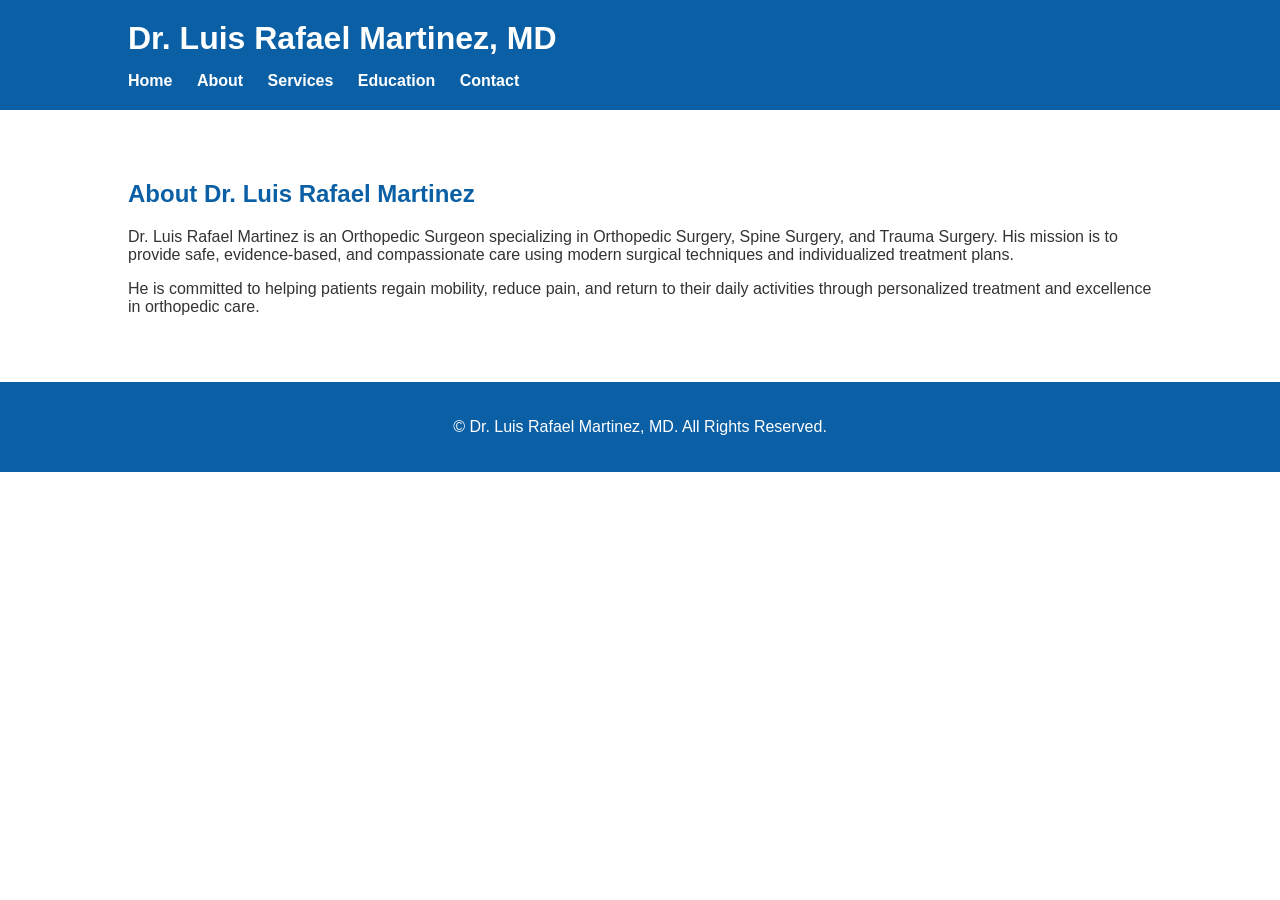
==== about.html @ f9f409f3 "Create About page for Dr. Luis Rafael Martinez This file contains the HTML structure for the About p" ====
<!DOCTYPE html>
<html lang="en">
<head>
    <meta charset="UTF-8">
    <meta name="viewport" content="width=device-width, initial-scale=1.0">
    <title>About | Dr. Luis Rafael Martinez, MD</title>
    <link rel="stylesheet" href="css/style.css">
</head>
<body>

<header>
    <h1>Dr. Luis Rafael Martinez, MD</h1>
    <nav>
        <a href="index.html">Home</a>
        <a href="about.html">About</a>
        <a href="services.html">Services</a>
        <a href="education.html">Education</a>
        <a href="contact.html">Contact</a>
    </nav>
</header>

<section>
    <h2>About Dr. Luis Rafael Martinez</h2>

    <p>
        Dr. Luis Rafael Martinez is an Orthopedic Surgeon specializing in
        Orthopedic Surgery, Spine Surgery, and Trauma Surgery. His mission is
        to provide safe, evidence-based, and compassionate care using modern
        surgical techniques and individualized treatment plans.
    </p>

    <p>
        He is committed to helping patients regain mobility, reduce pain,
        and return to their daily activities through personalized treatment
        and excellence in orthopedic care.
    </p>
</section>

<footer>
    <p>© Dr. Luis Rafael Martinez, MD. All Rights Reserved.</p>
</footer>

</body>
</html>
---- css/style.css ----
body {
    margin: 0;
    font-family: Arial, Helvetica, sans-serif;
    background: #ffffff;
    color: #333;
}

header {
    background: #0b5fa5;
    color: white;
    padding: 20px 10%;
}

header h1 {
    margin: 0;
    font-size: 32px;
}

nav {
    margin-top: 15px;
}

nav a {
    color: white;
    text-decoration: none;
    margin-right: 20px;
    font-weight: bold;
}

.hero {
    background: linear-gradient(rgba(0,0,0,0.4), rgba(0,0,0,0.4)),
    url("../doctor.jpg");
    background-size: cover;
    background-position: center top;
    height: 500px;
    display: flex;
    align-items: center;
    justify-content: center;
    text-align: center;
    color: white;
}

.hero h2 {
    font-size: 45px;
}

.hero p {
    font-size: 22px;
}

section {
    padding: 50px 10%;
}

h2 {
    color: #0b5fa5;
}

footer {
    background: #0b5fa5;
    color: white;
    text-align: center;
    padding: 20px;
}

button {
    background: #c9a227;
    color: white;
    border: none;
    padding: 12px 25px;
    border-radius: 5px;
    cursor: pointer;
}
.btn {
    display: inline-block;
    background: #c9a227;
    color: white;
    text-decoration: none;
    padding: 14px 30px;
    border-radius: 6px;
    font-weight: bold;
    transition: 0.3s;
}

.btn:hover {
    background: #a8841e;
}
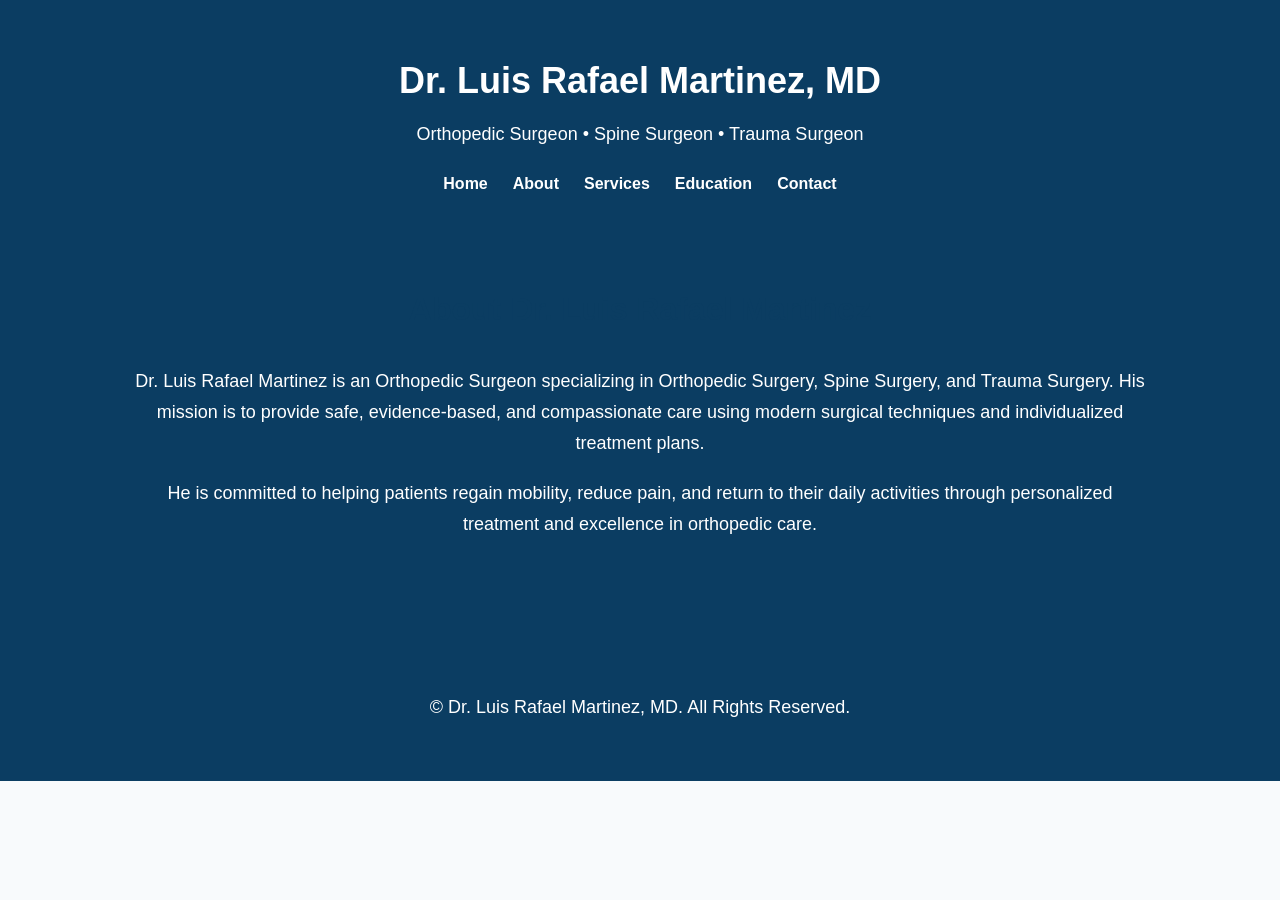
==== commit ea998816: "Enhance about.html with brand section Added a brand section with the doctor's title and specialties." ====
--- a/about.html
+++ b/about.html
@@ -9,7 +9,17 @@
 <body>
 
 <header>
-    <h1>Dr. Luis Rafael Martinez, MD</h1>
+   <header>
+
+<div class="brand">
+
+<h1>Dr. Luis Rafael Martinez, MD</h1>
+
+<p>
+Orthopedic Surgeon • Spine Surgeon • Trauma Surgeon
+</p>
+
+</div>
     <nav>
         <a href="index.html">Home</a>
         <a href="about.html">About</a>
--- a/css/style.css
+++ b/css/style.css
@@ -1,87 +1,352 @@
+* {
+    margin: 0;
+    padding: 0;
+    box-sizing: border-box;
+}
+
 body {
-    margin: 0;
     font-family: Arial, Helvetica, sans-serif;
-    background: #ffffff;
+    line-height: 1.7;
     color: #333;
-}
-
+    background: #f8fafc;
+}
+
+/* Header */
 header {
-    background: #0b5fa5;
-    color: white;
-    padding: 20px 10%;
+    background: #0b3d62;
+    color: white;
+    padding: 25px 8%;
+    text-align: center;
 }
 
 header h1 {
-    margin: 0;
-    font-size: 32px;
-}
-
+    font-size: 36px;
+    margin-bottom: 8px;
+}
+
+header p {
+    font-size: 18px;
+    margin-bottom: 20px;
+}
+
+/* Navigation */
 nav {
-    margin-top: 15px;
+    display: flex;
+    justify-content: center;
+    gap: 25px;
+    flex-wrap: wrap;
 }
 
 nav a {
     color: white;
     text-decoration: none;
-    margin-right: 20px;
     font-weight: bold;
 }
 
+nav a:hover {
+    color: #d4af37;
+}
+
+/* Hero Section */
 .hero {
-    background: linear-gradient(rgba(0,0,0,0.4), rgba(0,0,0,0.4)),
+    min-height: 600px;
+    background:
+    linear-gradient(rgba(0,0,0,0.45), rgba(0,0,0,0.45)),
     url("../doctor.jpg");
+
     background-size: cover;
     background-position: center top;
-    height: 500px;
+
     display: flex;
     align-items: center;
     justify-content: center;
-    text-align: center;
-    color: white;
+
+    text-align: center;
+    color: white;
+    padding: 40px 10%;
+}
+
+.hero-text {
+    max-width: 800px;
 }
 
 .hero h2 {
-    font-size: 45px;
+    font-size: 48px;
+    margin-bottom: 20px;
 }
 
 .hero p {
     font-size: 22px;
-}
-
-section {
-    padding: 50px 10%;
-}
-
-h2 {
-    color: #0b5fa5;
-}
-
-footer {
-    background: #0b5fa5;
-    color: white;
-    text-align: center;
-    padding: 20px;
-}
-
-button {
-    background: #c9a227;
-    color: white;
-    border: none;
-    padding: 12px 25px;
-    border-radius: 5px;
-    cursor: pointer;
-}
+    margin-bottom: 30px;
+}
+
+/* Buttons */
 .btn {
     display: inline-block;
-    background: #c9a227;
-    color: white;
+    background: #d4af37;
+    color: white;
+    padding: 15px 35px;
+    border-radius: 30px;
     text-decoration: none;
-    padding: 14px 30px;
-    border-radius: 6px;
     font-weight: bold;
-    transition: 0.3s;
 }
 
 .btn:hover {
-    background: #a8841e;
-}
+    background: #b8941f;
+}
+
+/* Sections */
+section {
+    max-width: 1100px;
+    margin: auto;
+    padding: 60px 25px;
+}
+
+section h2 {
+    text-align: center;
+    color: #0b3d62;
+    font-size: 32px;
+    margin-bottom: 30px;
+}
+
+/* Cards */
+.card {
+    background: white;
+    padding: 30px;
+    margin: 25px 0;
+    border-radius: 12px;
+    box-shadow: 0 8px 25px rgba(0,0,0,0.08);
+}
+
+.card h3 {
+    color: #0b3d62;
+    margin-bottom: 10px;
+}
+
+/* Lists */
+ul {
+    max-width: 600px;
+    margin: auto;
+    font-size: 18px;
+}
+
+li {
+    margin-bottom: 12px;
+}
+
+/* Footer */
+footer {
+    background: #0b3d62;
+    color: white;
+    text-align: center;
+    padding: 25px;
+    margin-top: 40px;
+}
+
+/* Mobile */
+@media(max-width:768px){
+
+    header h1 {
+        font-size: 28px;
+    }
+
+    .hero h2 {
+        font-size: 34px;
+    }
+
+    .hero p {
+        font-size: 18px;
+    }
+
+}
+.profile {
+    display: flex;
+    align-items: center;
+    gap: 50px;
+}
+
+.profile-image img {
+    width: 300px;
+    height: 300px;
+    object-fit: cover;
+    border-radius: 50%;
+    box-shadow: 0 8px 20px rgba(0,0,0,0.15);
+}
+
+.profile-text {
+    flex: 1;
+}
+
+.profile-text h3 {
+    color: #0b3d62;
+    margin-bottom: 20px;
+}
+
+@media(max-width:768px){
+
+    .profile {
+        flex-direction: column;
+        text-align: center;
+    }
+
+}
+.services-grid {
+    display: grid;
+    grid-template-columns: repeat(2, 1fr);
+    gap: 30px;
+}
+
+.service-card {
+    background: white;
+    padding: 35px;
+    border-radius: 15px;
+    box-shadow: 0 10px 30px rgba(0,0,0,0.08);
+    transition: transform 0.3s ease;
+}
+
+.service-card:hover {
+    transform: translateY(-8px);
+}
+
+.service-card h3 {
+    color: #0b3d62;
+    margin-bottom: 15px;
+}
+
+@media(max-width:768px){
+
+    .services-grid {
+        grid-template-columns: 1fr;
+    }
+
+}
+footer h3 {
+    font-size: 24px;
+    margin-bottom: 15px;
+}
+
+footer p {
+    margin: 8px 0;
+}
+.consultation {
+    background: #0b3d62;
+    color: white;
+    text-align: center;
+    border-radius: 15px;
+    margin: 40px auto;
+}
+
+.consultation h2 {
+    color: white;
+}
+
+.consultation p {
+    font-size: 20px;
+    margin-bottom: 25px;
+}
+.credentials-grid {
+    display: grid;
+    grid-template-columns: repeat(3, 1fr);
+    gap: 25px;
+}
+
+.credential-card {
+    background: white;
+    padding: 30px;
+    border-radius: 12px;
+    text-align: center;
+    box-shadow: 0 8px 25px rgba(0,0,0,0.08);
+}
+
+.credential-card h3 {
+    color: #0b3d62;
+    margin-bottom: 15px;
+}
+
+@media(max-width:768px){
+
+    .credentials-grid {
+        grid-template-columns: 1fr;
+    }
+
+}
+.about-profile {
+    display: flex;
+    align-items: center;
+    gap: 50px;
+}
+
+.about-profile img {
+    width: 320px;
+    height: 320px;
+    object-fit: cover;
+    border-radius: 50%;
+}
+
+.about-profile .profile-text {
+    flex: 1;
+}
+
+@media(max-width:768px){
+
+.about-profile {
+    flex-direction: column;
+    text-align: center;
+}
+
+}
+.education-card {
+
+    background: white;
+    padding: 30px;
+    margin: 25px auto;
+    max-width: 850px;
+    border-radius: 12px;
+    box-shadow: 0 8px 25px rgba(0,0,0,0.08);
+
+}
+
+.education-card h3 {
+
+    color: #0b3d62;
+    margin-bottom: 12px;
+
+}
+.contact-box {
+
+    background: white;
+    max-width: 700px;
+    margin: 40px auto;
+    padding: 40px;
+    border-radius: 15px;
+    box-shadow: 0 10px 30px rgba(0,0,0,0.08);
+
+}
+
+
+.contact-box h3 {
+
+    color: #0b3d62;
+    margin-bottom: 15px;
+
+}
+
+
+form input,
+form textarea {
+
+    width: 100%;
+    padding: 15px;
+    margin: 10px 0;
+    border: 1px solid #ddd;
+    border-radius: 8px;
+    font-size: 16px;
+
+}
+
+
+form textarea {
+
+    height: 150px;
+
+}
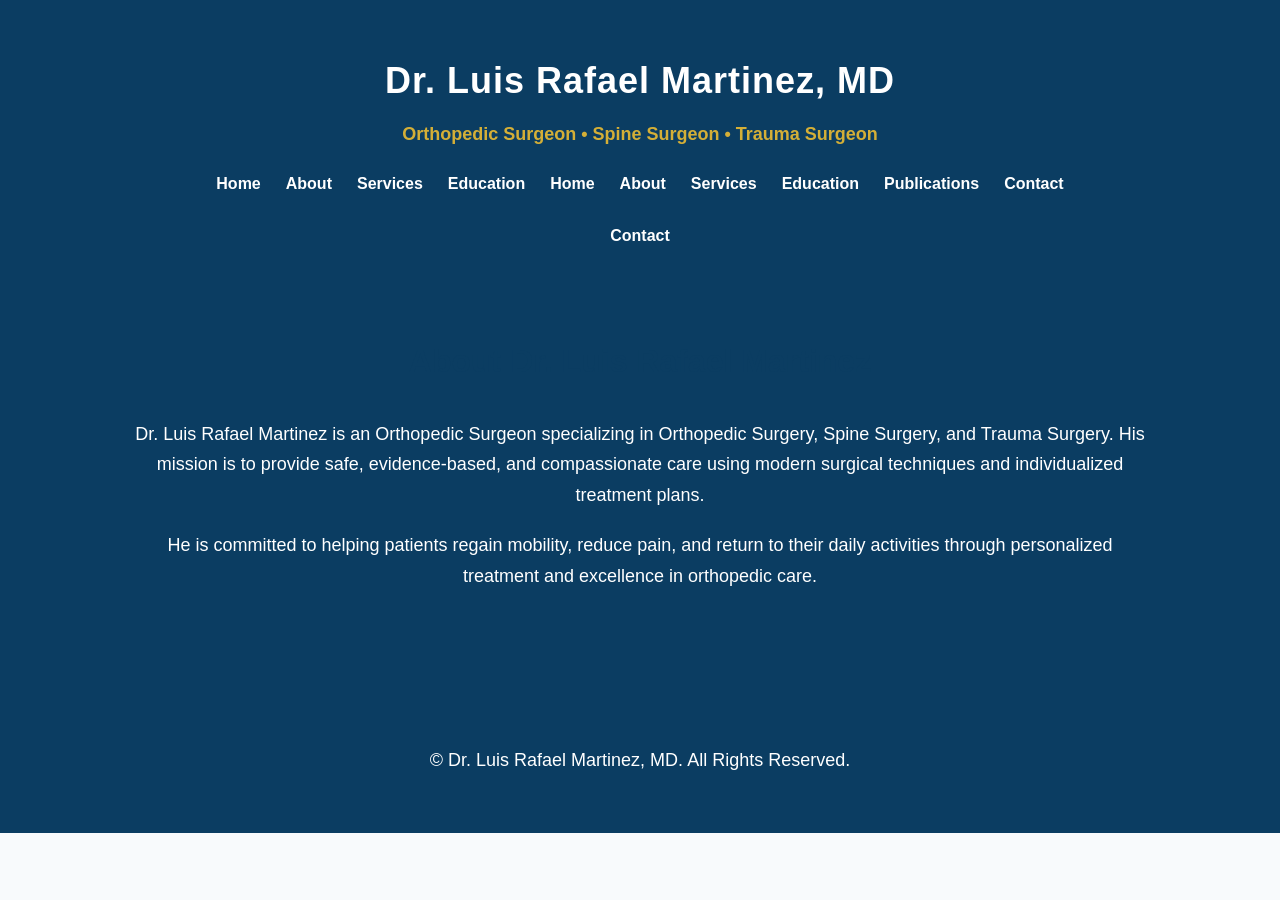
==== commit 16e9cb64: "Add navigation links to about.html" ====
--- a/about.html
+++ b/about.html
@@ -25,6 +25,16 @@
         <a href="about.html">About</a>
         <a href="services.html">Services</a>
         <a href="education.html">Education</a>
+        <nav>
+
+<a href="index.html">Home</a>
+<a href="about.html">About</a>
+<a href="services.html">Services</a>
+<a href="education.html">Education</a>
+<a href="publications.html">Publications</a>
+<a href="contact.html">Contact</a>
+
+</nav>
         <a href="contact.html">Contact</a>
     </nav>
 </header>
--- a/css/style.css
+++ b/css/style.css
@@ -350,3 +350,86 @@
     height: 150px;
 
 }
+.brand h1 {
+    letter-spacing: 1px;
+}
+
+.brand p {
+    color: #d4af37;
+    font-weight: bold;
+}
+.social {
+    text-align:center;
+}
+
+.social a {
+    margin: 10px;
+    color:#0b3d62;
+    font-weight:bold;
+    text-decoration:none;
+}
+/* Mobile Navigation and Layout Improvements */
+
+@media (max-width: 768px) {
+
+    header {
+        padding: 20px;
+    }
+
+    nav {
+        flex-direction: column;
+        gap: 15px;
+    }
+
+    .hero {
+        min-height: 500px;
+        padding: 30px 20px;
+    }
+
+    .hero h2 {
+        font-size: 32px;
+    }
+
+    .hero p {
+        font-size: 17px;
+    }
+
+    section {
+        padding: 40px 20px;
+    }
+
+    .profile-image img,
+    .about-profile img {
+        width: 250px;
+        height: 250px;
+    }
+
+    .service-card,
+    .credential-card,
+    .education-card {
+        padding: 25px;
+    }
+
+}
+.page-title {
+    text-align: center;
+    padding: 60px 20px;
+    background: #0b3d62;
+    color: white;
+}
+
+.page-title h2 {
+    color: white;
+    font-size: 40px;
+}
+.education-card p,
+.service-card p {
+    color: #333333;
+    font-size: 16px;
+    line-height: 1.8;
+}
+
+.education-card h3,
+.service-card h3 {
+    color: #0b3d62;
+}
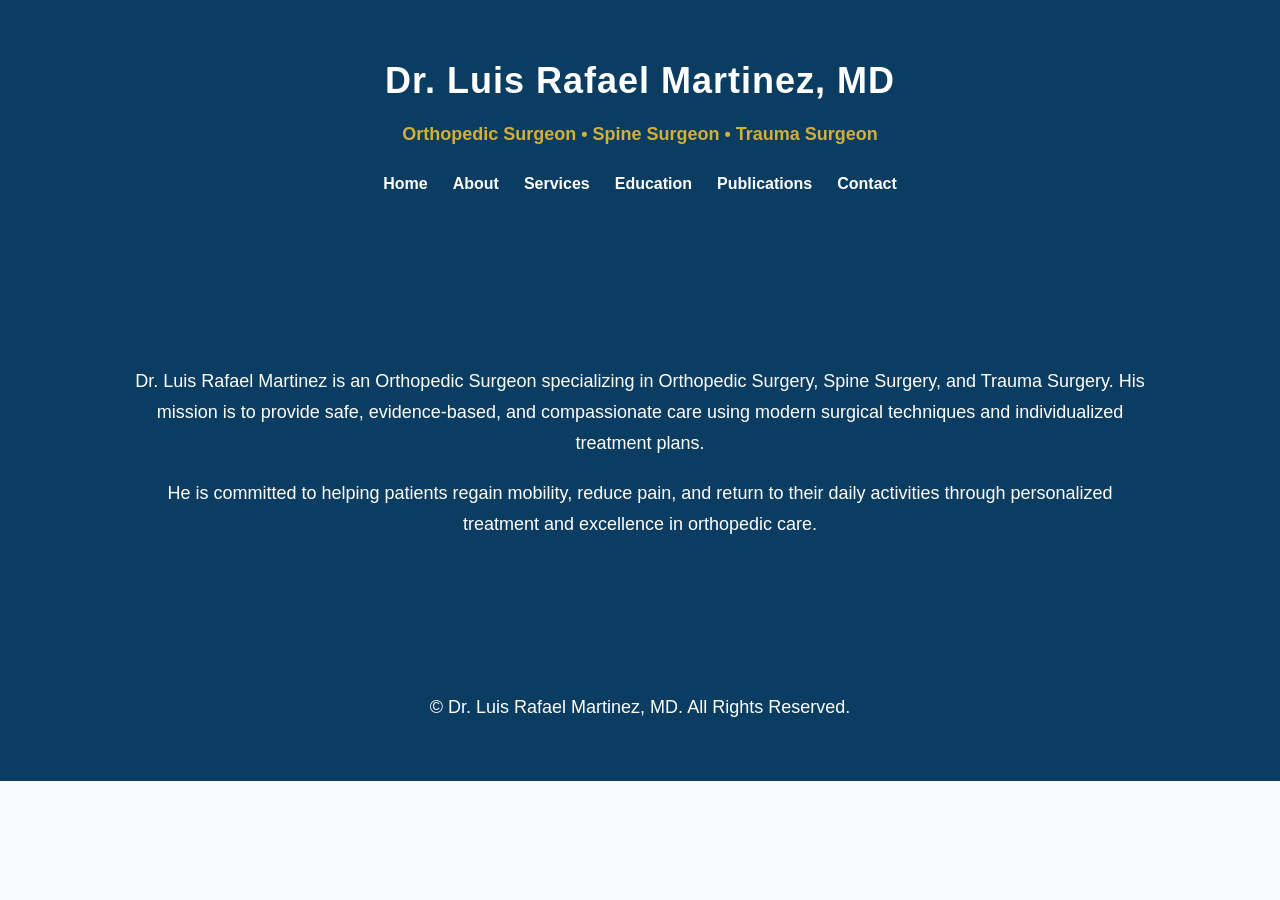
==== commit 09c0162e: "Update about.html" ====
--- a/about.html
+++ b/about.html
@@ -21,11 +21,6 @@
 
 </div>
     <nav>
-        <a href="index.html">Home</a>
-        <a href="about.html">About</a>
-        <a href="services.html">Services</a>
-        <a href="education.html">Education</a>
-        <nav>
 
 <a href="index.html">Home</a>
 <a href="about.html">About</a>
@@ -35,8 +30,7 @@
 <a href="contact.html">Contact</a>
 
 </nav>
-        <a href="contact.html">Contact</a>
-    </nav>
+        
 </header>
 
 <section>
